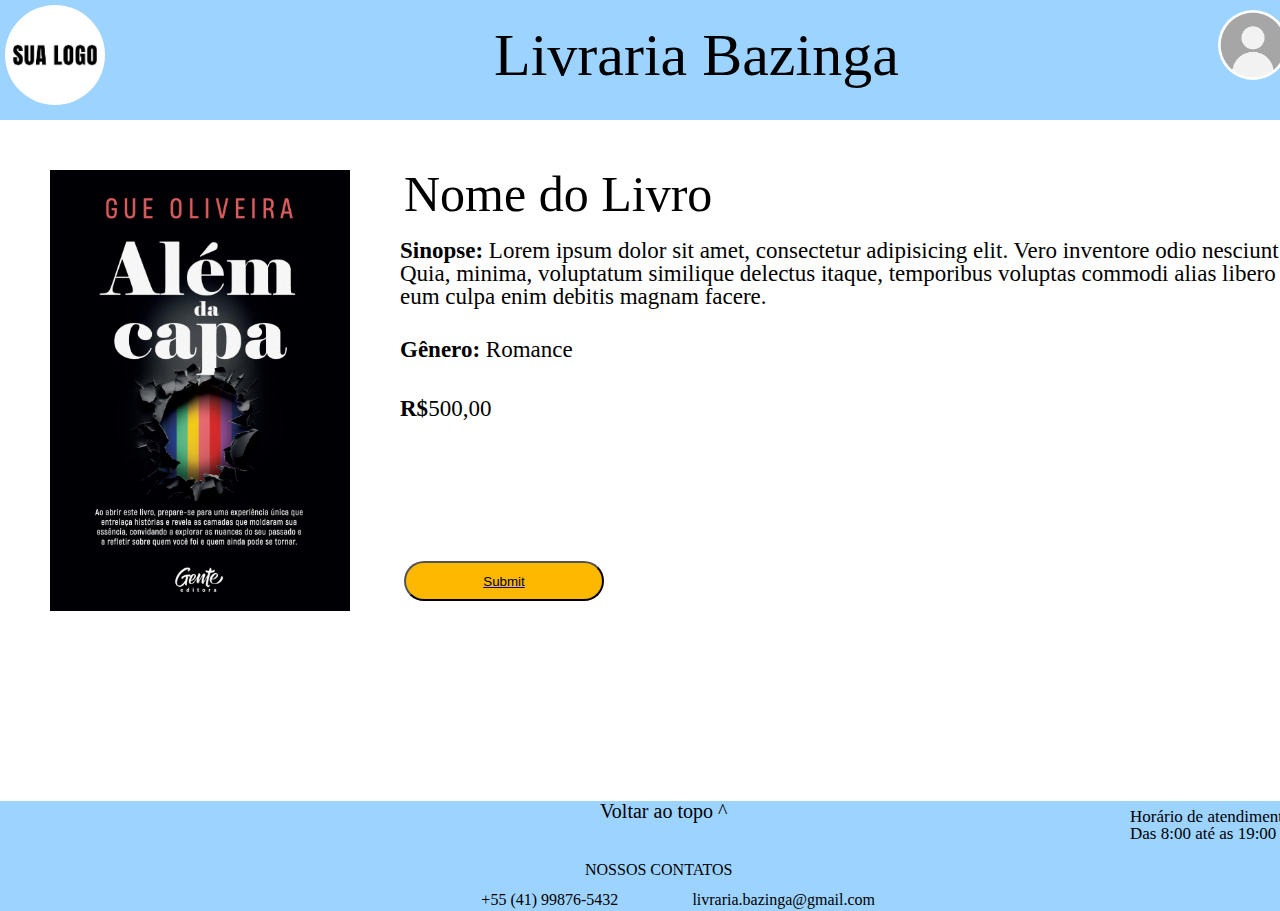
==== Bazinga/produto.html @ 856a6ad0 "Add files via upload" ====
<!DOCTYPE html>

<html lang="pt-br">

<head>

    <meta charset="UTF-8">
    <meta name="viewport" content="width=device-width, initial-scale=1.0">
    <title>Bazinga</title>
    <link rel="stylesheet" href="style.css">
    <link rel="stylesheet" href="reset.css">
    <link rel="stylesheet" href="produto.css">

</head>

<body>

    <header>

        <a href="index.html"><img class="logo" src="logoFake.png" alt="Logo"></a>
        <h1 id="tituloPricipal">Livraria Bazinga</h1>
        <img class="perfil" src="perfil.png" alt="Perfil">

    </header>   

    <main>

        <img class="capaLivro" src="livrofake.jpg" alt="Capa do Livro">
        <h2>Nome do Livro</h2>
        <div class="boxSinopse">
            <p class="sinopse">Lorem ipsum dolor sit amet, consectetur adipisicing elit. Vero inventore odio nesciunt! Quia, minima, voluptatum similique delectus itaque, temporibus voluptas commodi alias libero ut eum culpa enim debitis magnam facere.</p>
        </div>
        <div class="boxGenero">
            <p class="generoLivro">Romance</p>
        </div>
        <div class="boxValor">
            <p class="valor">500,00</p>
        </div>

        <a href="pagamento.html"><input type="submit" id="enviar"></a>

    </main>

    <footer>
        <a class="voltar" href="#tituloPricipal">Voltar ao topo ^</a>
        <p class="contato">NOSSOS CONTATOS</p>
        <p class="telefoneContato">+55 (41) 99876-5432</p>
        <p class="emailContato">livraria.bazinga@gmail.com</p>
        <div class="horaAtendimento"><p>Horário de atendimentos <br> Das 8:00 até as 19:00</p></div>
    </footer>
    
</body>

</html>
---- Bazinga/style.css ----
/*header*/

header {
    background-color: #9dd3ff;
}

.logo {
    height: 100px;
    margin: 5px;
    border-radius: 70px;
}

#tituloPricipal {
    font-size: 60px;
    font-family: 'Times New Roman';
    display: inline;
    position: relative;
    bottom: 35px;
    left: 150px;
    margin: 0 230px;
}

.perfil {
    height: 70px;
    margin: 5px;
    border-radius: 70px;
    position: relative;
    bottom: 25px;
    left: 230px;
}

/*nav*/

.navegacaoCategotias {
    background-color: #b2ddff;
    width: 150px;
    height: 495px;
}

.tituloCategoria {
    font-size: 27px;
    font-family: Arial, Helvetica, sans-serif;
    margin: 0 0 0 10px;
}

.categoria {
    font-size: 20px;
    position: relative;
    left: 35px;
}

/*main*/

#txtBusca {
    background-color: #daefff;
    border-radius: 5px;
    border: none;
    width: 1130px;
    height: 40px;
    position: relative;
    left: 210px;
    bottom: 480px;
  }

  .tituloPrincipal {
    position: relative;
    left: 210px;
    bottom: 480px;
  }
  
  .tituloOutro {
    position: relative;
    left: 210px;
    bottom: 480px;
  }
  
  .livro {
    position: relative;
    left: 210px;
    bottom: 480px;
    width: 220px;
    display: inline-block;
  }

/*footer*/

footer {
    background-color: #9dd3ff;
    height: 110px;
}

.voltar {
    font-size: 20px;
    color: black;
    text-decoration: none;
    position: absolute;
    left: 600px;
}

.contato {
    display: inline;
    position: relative;
    top: 60px;
    left: 585px;
}

.telefoneContato {
    display: inline;
    position: relative;
    top: 90px;
    left: 330px;
}

.emailContato {
    display: inline;
    position: relative;
    top: 90px;
    left: 400px;
}

.horaAtendimento {
    font-size: 17px;
    display: inline;
    position: relative;
    bottom: 10px;
    left: 1130px;
}
---- Bazinga/produto.css ----
.capaLivro {
    width: 300px;
    margin: 50px;
}

h2 {
    font-size: 50px;
    display: inline;
    position: relative;
    bottom: 450px;
}

.boxSinopse {
    width: 900px;
    display: inline-block;
    position: relative;
    bottom: 430px;
    left: 400px;
}

.sinopse {
    font-size: 23px;
    display: inline;
}

.sinopse::before{
    content: "Sinopse: ";
    font-weight: bold;
}

.boxGenero {
    width: 900px;
    display: inline-block;
    position: relative;
    bottom: 400px;
    left: 400px;
}

.generoLivro {
    font-size: 23px;
    display: inline;
}

.generoLivro::before{
    content: "Gênero: ";
    font-weight: bold;
}

.boxValor {
    width: 900px;
    display: inline-block;
    position: relative;
    bottom: 370px;
    left: 400px;
}

.valor {
    font-size: 23px;
    display: inline;
}

.valor::before{
    content: "R$";
    font-weight: bold;
}

#enviar {
    background-color: #ffb800;
    width: 200px;
    height: 40px;
    border-radius: 20px;
    display: inline;
    position: relative;
    bottom: 200px;
    right: 500px;
}
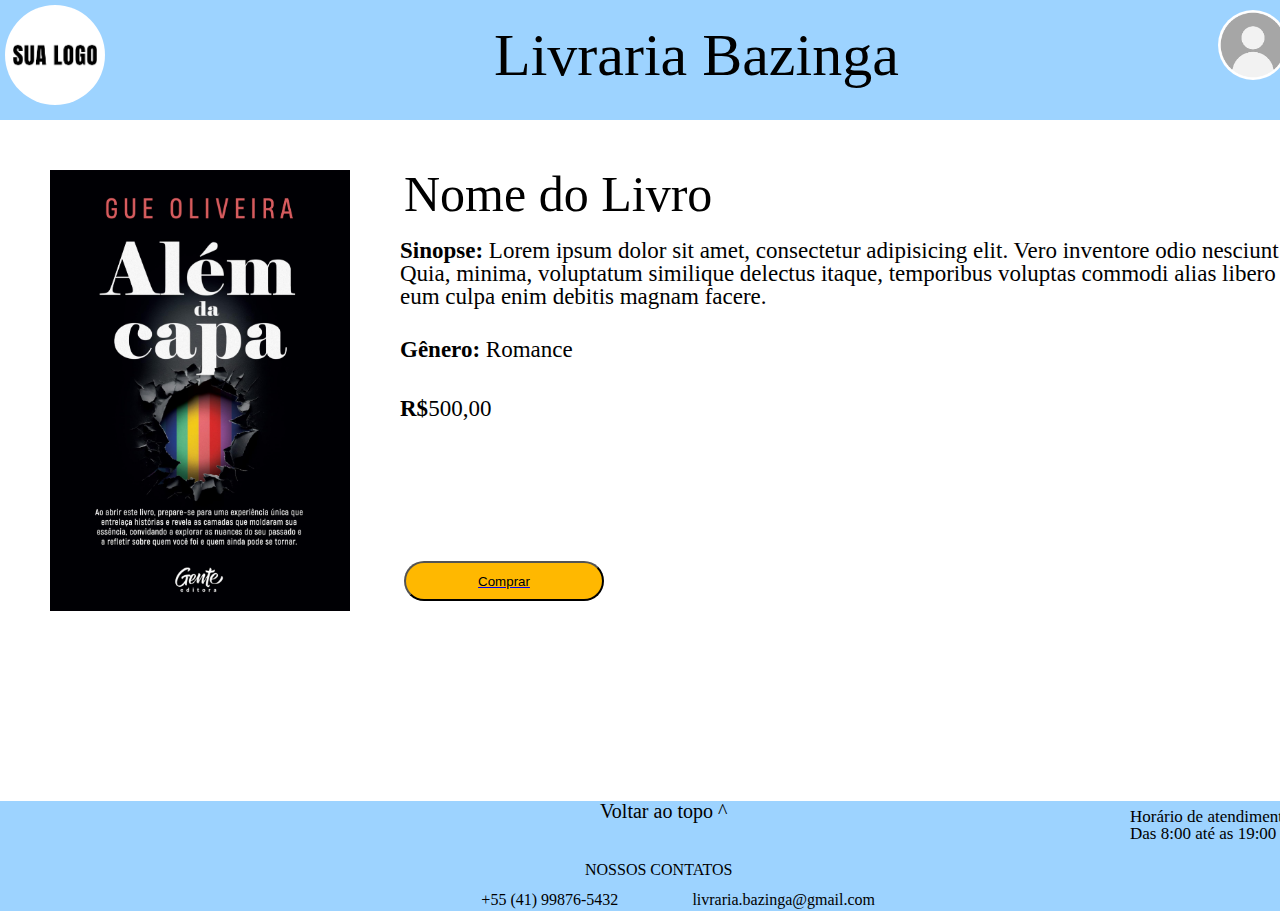
==== commit 8d5372aa: "Add files via upload" ====
--- a/Bazinga/produto.html
+++ b/Bazinga/produto.html
@@ -37,7 +37,7 @@
             <p class="valor">500,00</p>
         </div>
 
-        <a href="pagamento.html"><input type="submit" id="enviar"></a>
+        <a href="pagamento.html"><input type="submit" id="enviar" value="Comprar"></a>
 
     </main>
 
